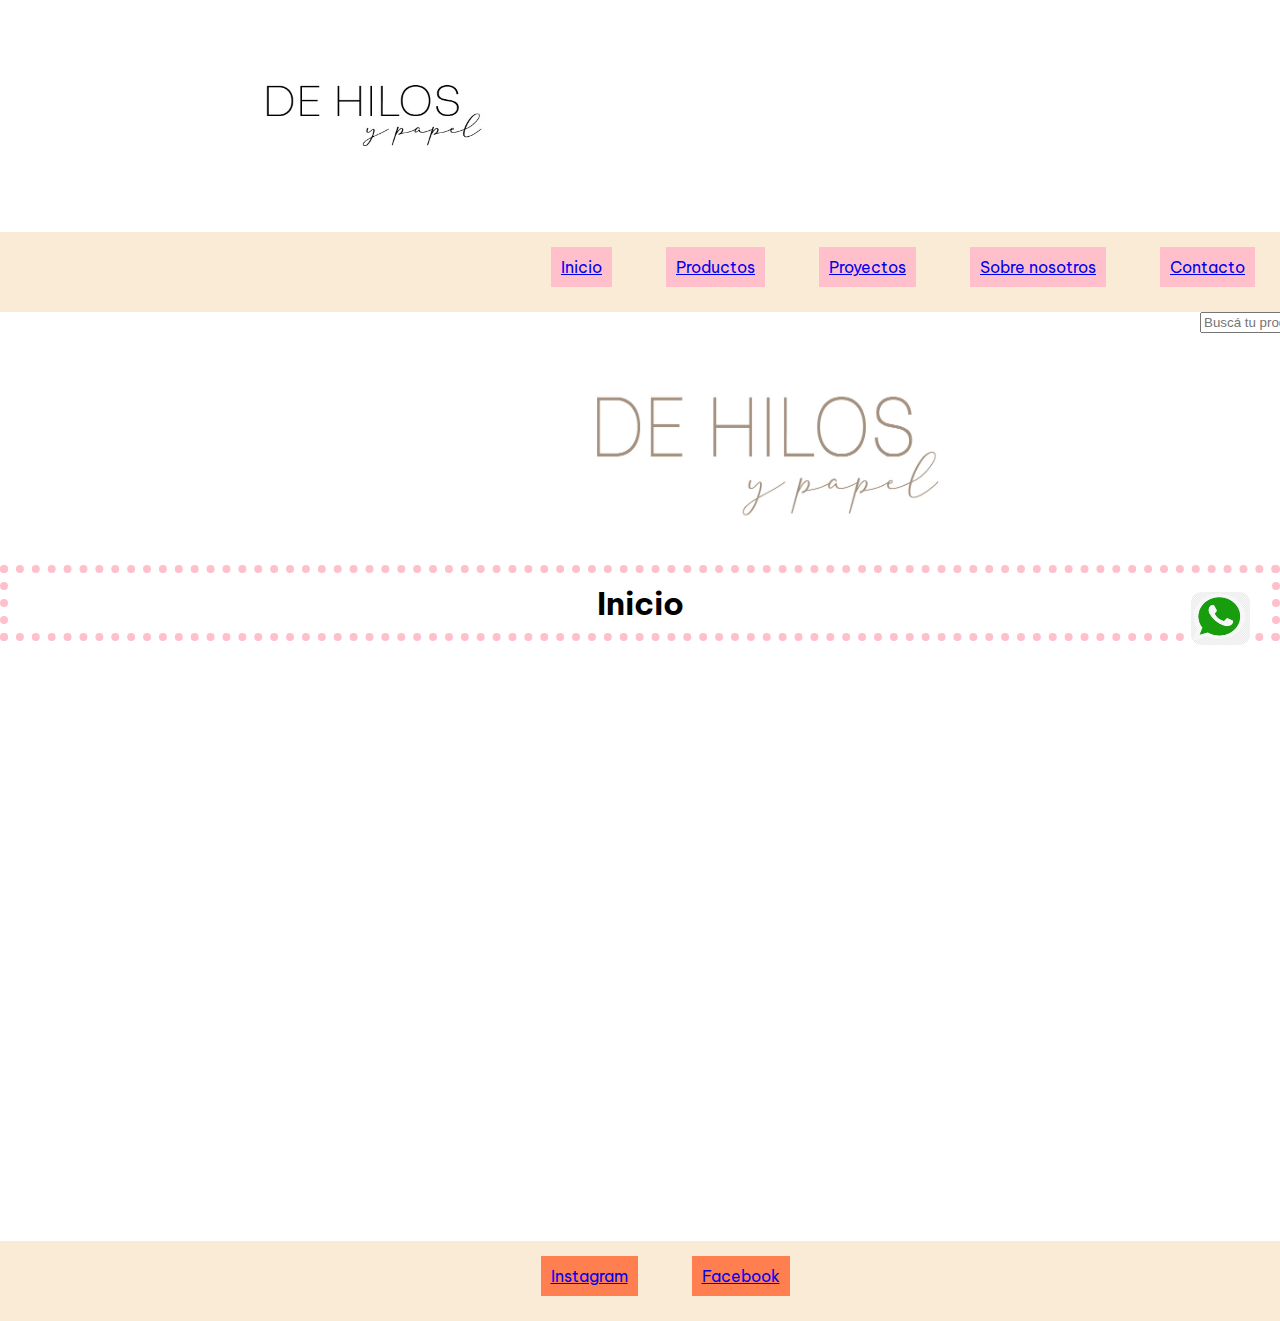
==== index.html @ c3a761a9 "Comienzo de la segunda entrega parcial" ====
<!DOCTYPE html>
<html lang="en">
<head>
    <meta charset="UTF-8">
    <meta http-equiv="X-UA-Compatible" content="IE=edge">
    <meta name="viewport" content="width=device-width, initial-scale=1.0">
    <link rel="stylesheet" href="./css/style.css">
    <title>De Hilos y Papel</title>
</head>
<!-- no hay nada -->
<body>
    <!-- Encabezado -->
    <header>
        <!-- logo -->
        <a href="./index.html">
        <img src="./img/logo_de_hilos_y_papel.jpg" alt="Logo DeHilosyPapel" class="logo">
        </a>
        <!-- Barra de navegación -->
        <nav>
            <!-- lista no ordenada -->
            <ul class="barranavegacion">
                <li class="paginas"><a href="./index.html">Inicio</a></li>
                <!-- (li>a)*4 -->
                <li class="paginas"><a href="./pages/productos.html">Productos</a></li>
                <li class="paginas"><a href="./pages/proyectos.html">Proyectos</a></li>
                <li class="paginas"><a href="./pages/sobre_nosotros.html">Sobre nosotros</a></li>
                <li class="paginas"><a href="./pages/contacto.html">Contacto</a></li>
            </ul>
        </nav>
        <!-- Barra buscadora -->
        <form action="#" class="busqueda">
            <input type="search" placeholder="Buscá tu producto" name="Búsqueda">
        </form>
        <img src="./img/baner_tienda.jpg" alt="Banner tienda online" class="banner">
    </header>
    <main>
        <h1 class="inicio">Inicio</h1>
    </main>
    <div>
       <p>
        <img src="./img/whapp.png" alt="logo whatsapp" class="whatsapp-index">
       </p>
    </div>
    <!-- pie de página -->
    <footer>
        <ul class="footer">
            <li class="redes"><a href="https://www.instagram.com/dehilosypapel/?hl=es" target="_blank">Instagram</a></li>
            <li class="redes"><a href="https://www.facebook.com/dehilosypapel-109100317584886" target="_blank">Facebook</a></li>
        </ul>
    </footer>
</body>
</html>
---- css/style.css ----
@import url('https://fonts.googleapis.com/css2?family=Be+Vietnam+Pro:ital,wght@0,100;0,300;0,500;1,100&display=swap');

/* font-family: 'Be Vietnam Pro', sans-serif; */

h1{
    font-family: 'Be Vietnam Pro', sans-serif;
}

*{
    margin: 0px;
}

.inicio{
    border: pink 8px dotted;
    padding: 10px;
    text-align: center;
    margin-bottom: 600px;
}

.contacto{
    border: pink 8px dotted;
    padding: 10px;
    text-align: center;
    margin-bottom: 20px;
}

.productos{
    border: pink 8px dotted;
    padding: 10px;
    text-align: center;
    margin-bottom: 600px;
}

.proyectos{
    border: pink 8px dotted;
    padding: 10px;
    text-align: center;
    margin-bottom: 600px;
}

.nosotros{
    border: pink 8px dotted;
    padding: 10px;
    text-align: center;
    margin-bottom: 600px;
}

.barranavegacion{
    list-style: none;
    background-color: antiquewhite;
    height: 30px;
    padding: 25px;
    text-align:right;
}

.paginas{
    background-color: pink;
    width: 150px;
    height: 70px;
    text-align: center;
    display: inline;
    padding: 10px;
    margin-top: 10px;
    margin-left: 50px;
    font-family: 'Be Vietnam Pro', sans-serif;
}

.busqueda{
    margin-left: 1200px;
}

.logo{
    height: 228px;
    width: 250px;
    margin-left: 250px;
}

.banner{
    height: 228px;
    width: 528px;
    margin-left: 500px;
}

.footer{
    background-color: antiquewhite;
    height: 30px;
    padding: 25px;
    text-align: center;
}

.redes{
    list-style: none;
    background-color: coral;
    width: 150px;
    height: 70px;
    text-align: center;
    display: inline;
    padding: 10px;
    margin-top: 10px;
    margin-left: 50px;
    font-family: 'Be Vietnam Pro', sans-serif;
}


.whatsapp-index{
    display: inline-block;
    width: 59px;
    height: 53px;
    border-radius: 10px;
    position: fixed;
    top: 592px;
    right: 30px;
}
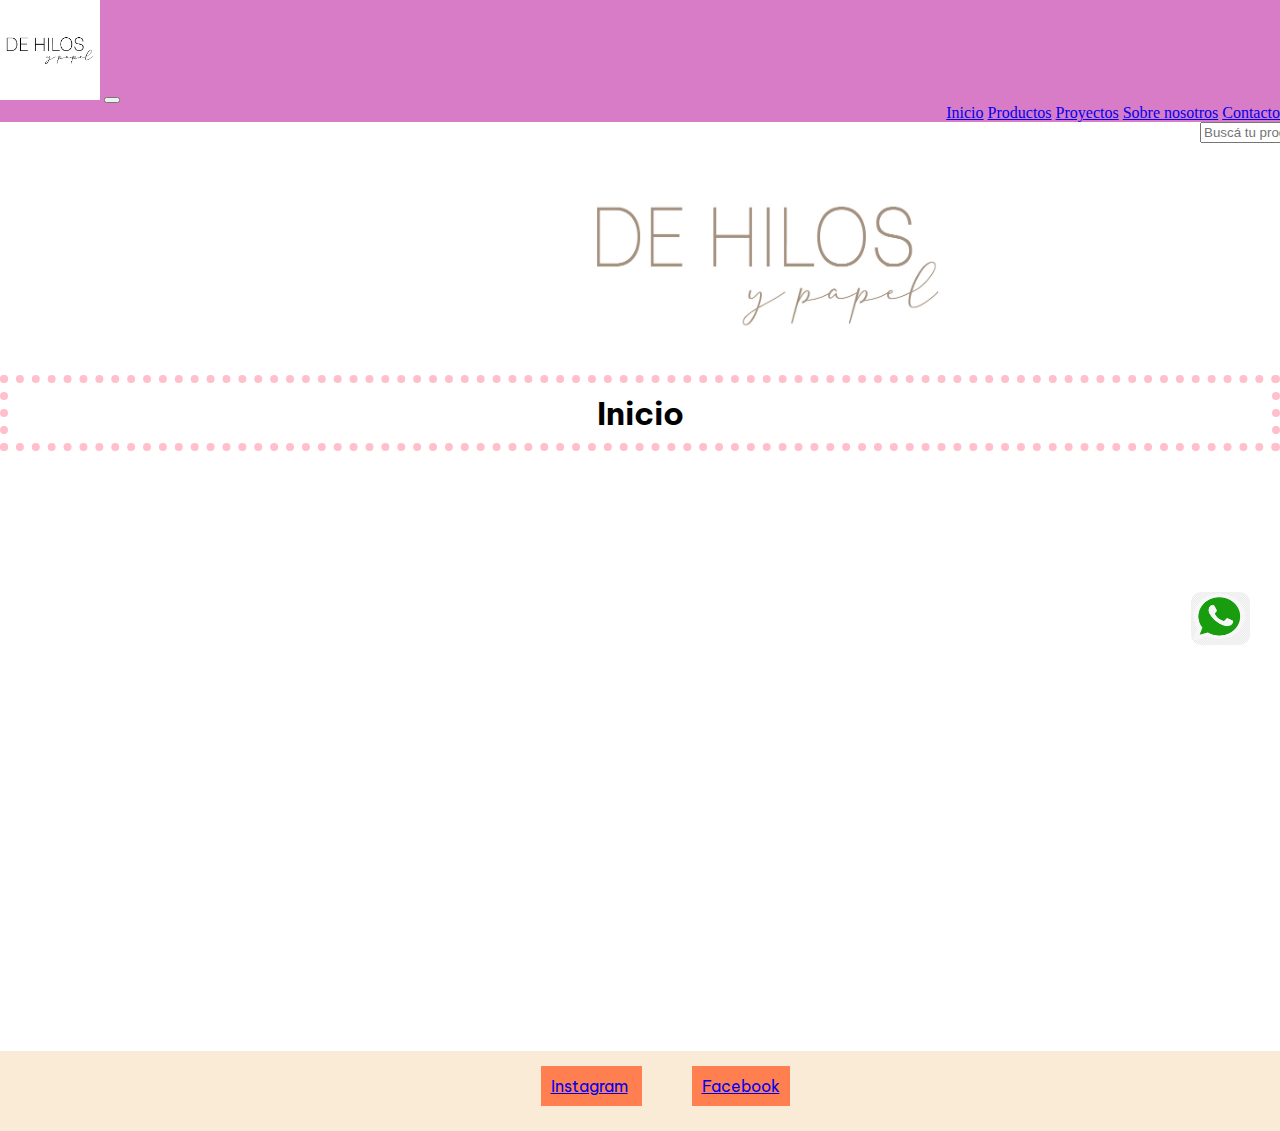
==== commit 34e2c5bc: "Cambios en el header" ====
--- a/index.html
+++ b/index.html
@@ -1,31 +1,40 @@
 <!DOCTYPE html>
 <html lang="en">
+
 <head>
     <meta charset="UTF-8">
     <meta http-equiv="X-UA-Compatible" content="IE=edge">
     <meta name="viewport" content="width=device-width, initial-scale=1.0">
+    <!-- Style bootstrap - siempre va primero -->
+    <link href="https://cdn.jsdelivr.net/npm/bootstrap@5.2.0/dist/css/bootstrap.min.css" rel="stylesheet"
+        integrity="sha384-gH2yIJqKdNHPEq0n4Mqa/HGKIhSkIHeL5AyhkYV8i59U5AR6csBvApHHNl/vI1Bx" crossorigin="anonymous">
+    <!-- Style propio - siempre va segundo -->
     <link rel="stylesheet" href="./css/style.css">
     <title>De Hilos y Papel</title>
 </head>
 <!-- no hay nada -->
+
 <body>
     <!-- Encabezado -->
     <header>
-        <!-- logo -->
-        <a href="./index.html">
-        <img src="./img/logo_de_hilos_y_papel.jpg" alt="Logo DeHilosyPapel" class="logo">
-        </a>
-        <!-- Barra de navegación -->
-        <nav>
-            <!-- lista no ordenada -->
-            <ul class="barranavegacion">
-                <li class="paginas"><a href="./index.html">Inicio</a></li>
-                <!-- (li>a)*4 -->
-                <li class="paginas"><a href="./pages/productos.html">Productos</a></li>
-                <li class="paginas"><a href="./pages/proyectos.html">Proyectos</a></li>
-                <li class="paginas"><a href="./pages/sobre_nosotros.html">Sobre nosotros</a></li>
-                <li class="paginas"><a href="./pages/contacto.html">Contacto</a></li>
-            </ul>
+        <nav class="navbar navbar-expand-lg color-nav">
+            <div class="container-fluid">
+                <img src="./img/logo_de_hilos_y_papel.jpg" alt="Logo DeHilosyPapel" class="logo">
+                <button class="navbar-toggler" type="button" data-bs-toggle="collapse"
+                    data-bs-target="#navbarNavAltMarkup" aria-controls="navbarNavAltMarkup" aria-expanded="false"
+                    aria-label="Toggle navigation">
+                    <span class="navbar-toggler-icon"></span>
+                </button>
+                <div class="collapse navbar-collapse" id="navbarNavAltMarkup">
+                    <div class="navbar-nav">
+                        <a class="nav-link active" aria-current="page" href="./index.html">Inicio</a>
+                        <a class="nav-link" href="../dehilosypapel_rodriguez/pages/productos.html">Productos</a>
+                        <a class="nav-link" href="../dehilosypapel_rodriguez/pages/proyectos.html">Proyectos</a>
+                        <a class="nav-link" href="../dehilosypapel_rodriguez/pages/sobre_nosotros.html">Sobre nosotros</a>
+                        <a class="nav-link" href="../dehilosypapel_rodriguez/pages/contacto.html">Contacto</a>
+                    </div>
+                </div>
+            </div>
         </nav>
         <!-- Barra buscadora -->
         <form action="#" class="busqueda">
@@ -37,16 +46,22 @@
         <h1 class="inicio">Inicio</h1>
     </main>
     <div>
-       <p>
-        <img src="./img/whapp.png" alt="logo whatsapp" class="whatsapp-index">
-       </p>
+        <p>
+            <img src="./img/whapp.png" alt="logo whatsapp" class="whatsapp-index">
+        </p>
     </div>
     <!-- pie de página -->
     <footer>
         <ul class="footer">
-            <li class="redes"><a href="https://www.instagram.com/dehilosypapel/?hl=es" target="_blank">Instagram</a></li>
-            <li class="redes"><a href="https://www.facebook.com/dehilosypapel-109100317584886" target="_blank">Facebook</a></li>
+            <li class="redes"><a href="https://www.instagram.com/dehilosypapel/?hl=es" target="_blank">Instagram</a>
+            </li>
+            <li class="redes"><a href="https://www.facebook.com/dehilosypapel-109100317584886"
+                    target="_blank">Facebook</a></li>
         </ul>
     </footer>
+    <script src="https://cdn.jsdelivr.net/npm/bootstrap@5.2.0/dist/js/bootstrap.bundle.min.js"
+    integrity="sha384-A3rJD856KowSb7dwlZdYEkO39Gagi7vIsF0jrRAoQmDKKtQBHUuLZ9AsSv4jD4Xa"
+    crossorigin="anonymous"></script>
 </body>
-</html> +
+</html>--- a/css/style.css
+++ b/css/style.css
@@ -70,9 +70,8 @@
 }
 
 .logo{
-    height: 228px;
-    width: 250px;
-    margin-left: 250px;
+    height: 100px;
+    width: 100px;
 }
 
 .banner{
@@ -111,3 +110,35 @@
     top: 592px;
     right: 30px;
 }
+
+.color-nav{
+    background-color: rgb(216, 124, 199);
+}
+
+.btn-primary{
+background-color: rgb(209, 34, 127);
+background: rgb(209, 34, 127);
+border-color: rgb(209, 34, 127);
+}
+
+
+.btn-primary:hover{
+background-color: rgb(154, 22, 93);
+background:  rgb(154, 22, 93);
+border-color:  rgb(154, 22, 93);
+}
+
+.accordion-button:not(.collapsed){
+background-color:rgba(209, 34, 127, 0.393) ;
+color:rgb(154, 22, 93) ;
+}
+
+.accordion-button:focus{
+box-shadow: none;
+}
+
+.navbar-expand-lg .navbar-collapse {
+    display: flex!important;
+    flex-basis: auto;
+    justify-content: flex-end;
+}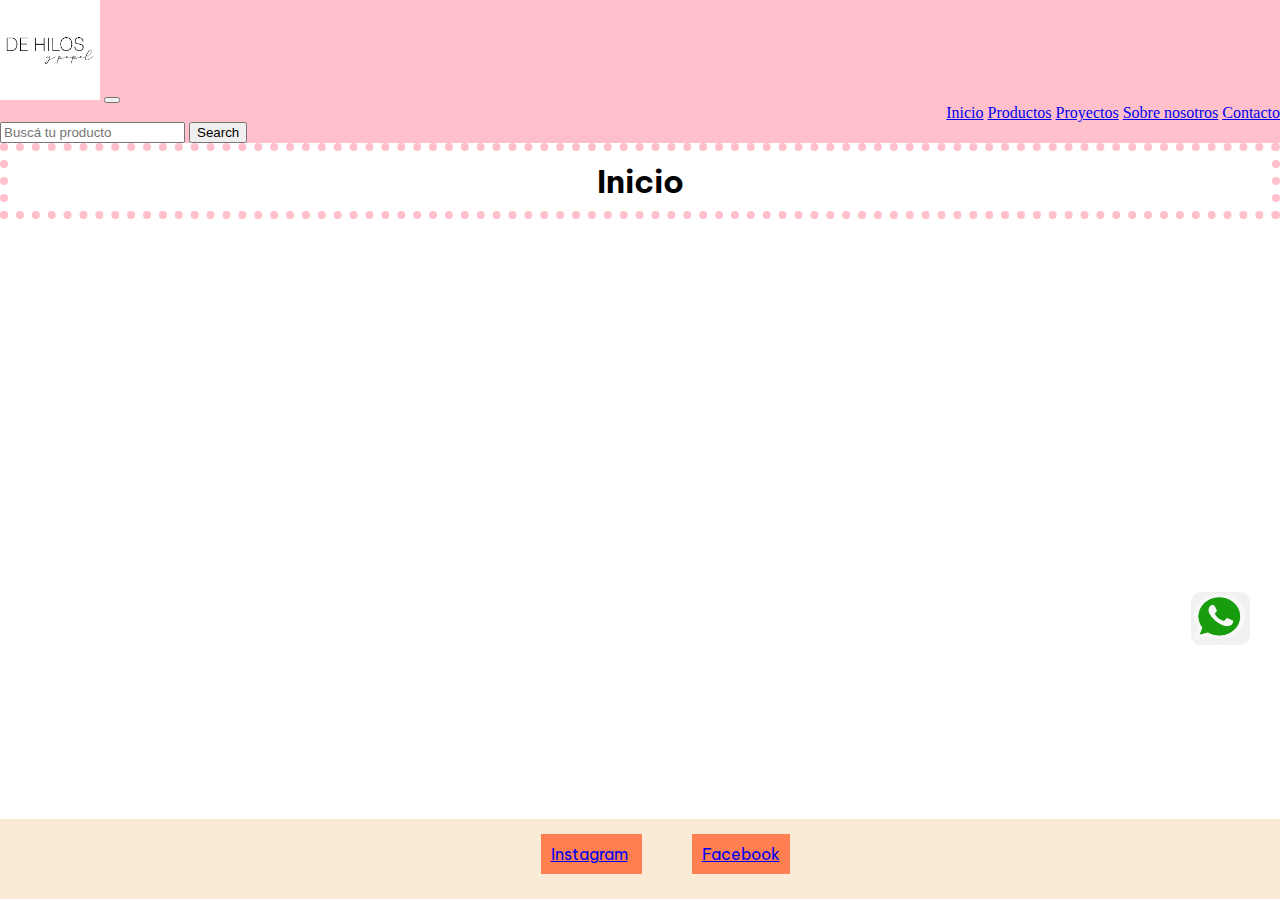
==== commit d21ffead: "Cambios en el header" ====
--- a/index.html
+++ b/index.html
@@ -28,19 +28,24 @@
                 <div class="collapse navbar-collapse" id="navbarNavAltMarkup">
                     <div class="navbar-nav">
                         <a class="nav-link active" aria-current="page" href="./index.html">Inicio</a>
-                        <a class="nav-link" href="../dehilosypapel_rodriguez/pages/productos.html">Productos</a>
-                        <a class="nav-link" href="../dehilosypapel_rodriguez/pages/proyectos.html">Proyectos</a>
-                        <a class="nav-link" href="../dehilosypapel_rodriguez/pages/sobre_nosotros.html">Sobre nosotros</a>
-                        <a class="nav-link" href="../dehilosypapel_rodriguez/pages/contacto.html">Contacto</a>
+                        <a class="nav-link" href="./pages/productos.html">Productos</a>
+                        <a class="nav-link" href="./pages/proyectos.html">Proyectos</a>
+                        <a class="nav-link" href="./pages/sobre_nosotros.html">Sobre nosotros</a>
+                        <a class="nav-link" href="./pages/contacto.html">Contacto</a>
                     </div>
                 </div>
+                <nav class="navbar">
+                    <div class="container-fluid">
+                      <form class="d-flex" role="search">
+                        <input class="form-control me-2" type="search" placeholder="Buscá tu producto" aria-label="Buscar">
+                        <button class="btn btn-outline-success" type="submit">Search</button>
+                      </form>
+                    </div>
+                  </nav>
             </div>
         </nav>
         <!-- Barra buscadora -->
-        <form action="#" class="busqueda">
-            <input type="search" placeholder="Buscá tu producto" name="Búsqueda">
-        </form>
-        <img src="./img/baner_tienda.jpg" alt="Banner tienda online" class="banner">
+        
     </header>
     <main>
         <h1 class="inicio">Inicio</h1>
--- a/css/style.css
+++ b/css/style.css
@@ -112,13 +112,13 @@
 }
 
 .color-nav{
-    background-color: rgb(216, 124, 199);
+    background-color: pink;
 }
 
 .btn-primary{
-background-color: rgb(209, 34, 127);
-background: rgb(209, 34, 127);
-border-color: rgb(209, 34, 127);
+background-color:pink (209, 34, 127);
+background: pink(209, 34, 127);
+border-color: pink(209, 34, 127);
 }
 
 
@@ -141,4 +141,21 @@
     display: flex!important;
     flex-basis: auto;
     justify-content: flex-end;
+}
+
+.btn-outline-success {
+    --bs-btn-color: rgb(154, 22, 93);
+    --bs-btn-border-color: rgb(154, 22, 93);
+    --bs-btn-hover-color: #fff;
+    --bs-btn-hover-bg: rgb(154, 22, 93);
+    --bs-btn-hover-border-color: rgb(154, 22, 93);
+    --bs-btn-focus-shadow-rgb: 25,135,84;
+    --bs-btn-active-color: #fff;
+    --bs-btn-active-bg: rgb(154, 22, 93);
+    --bs-btn-active-border-color: rgb(154, 22, 93);
+    --bs-btn-active-shadow: inset 0 3px 5px rgba(0, 0, 0, 0.125);
+    --bs-btn-disabled-color: rgb(154, 22, 93);
+    --bs-btn-disabled-bg: transparent;
+    --bs-btn-disabled-border-color: rgb(154, 22, 93);
+    --bs-gradient: none;
 }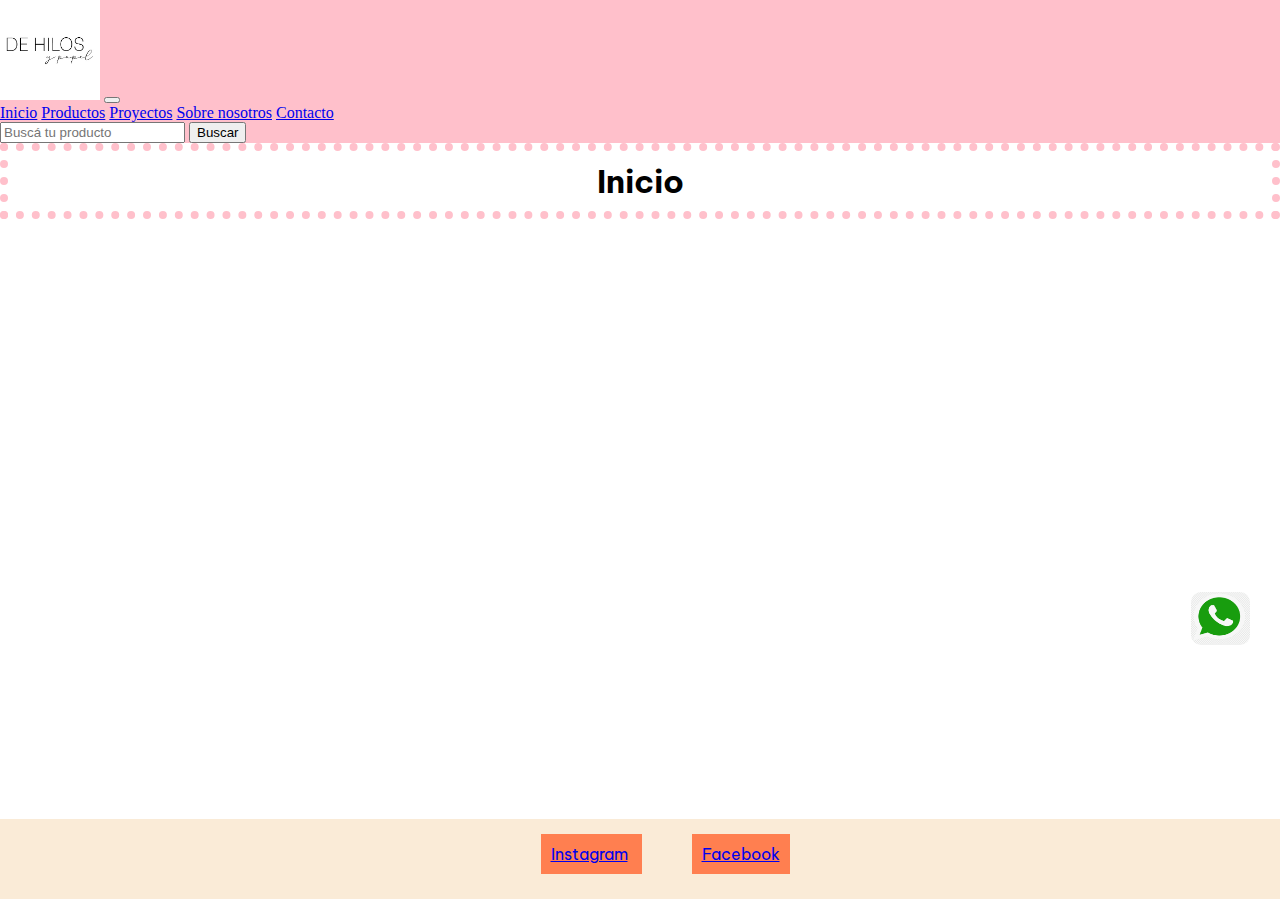
==== commit 9d2b5447: "Cambios en pÃagina de contacto" ====
--- a/index.html
+++ b/index.html
@@ -34,18 +34,17 @@
                         <a class="nav-link" href="./pages/contacto.html">Contacto</a>
                     </div>
                 </div>
-                <nav class="navbar">
-                    <div class="container-fluid">
+                <!-- Barra buscadora -->
+                <nav class="navbar busqueda">
+                    <div class="container-fluid busqueda">
                       <form class="d-flex" role="search">
                         <input class="form-control me-2" type="search" placeholder="Buscá tu producto" aria-label="Buscar">
-                        <button class="btn btn-outline-success" type="submit">Search</button>
+                        <button class="btn btn-outline-success" type="submit">Buscar</button>
                       </form>
                     </div>
                   </nav>
             </div>
-        </nav>
-        <!-- Barra buscadora -->
-        
+        </nav>      
     </header>
     <main>
         <h1 class="inicio">Inicio</h1>
--- a/css/style.css
+++ b/css/style.css
@@ -45,14 +45,6 @@
     margin-bottom: 600px;
 }
 
-.barranavegacion{
-    list-style: none;
-    background-color: antiquewhite;
-    height: 30px;
-    padding: 25px;
-    text-align:right;
-}
-
 .paginas{
     background-color: pink;
     width: 150px;
@@ -63,10 +55,6 @@
     margin-top: 10px;
     margin-left: 50px;
     font-family: 'Be Vietnam Pro', sans-serif;
-}
-
-.busqueda{
-    margin-left: 1200px;
 }
 
 .logo{
@@ -137,11 +125,6 @@
 box-shadow: none;
 }
 
-.navbar-expand-lg .navbar-collapse {
-    display: flex!important;
-    flex-basis: auto;
-    justify-content: flex-end;
-}
 
 .btn-outline-success {
     --bs-btn-color: rgb(154, 22, 93);
@@ -158,4 +141,11 @@
     --bs-btn-disabled-bg: transparent;
     --bs-btn-disabled-border-color: rgb(154, 22, 93);
     --bs-gradient: none;
-}+}
+
+
+@media (max-width: 991px){
+   .busqueda{
+    display: none;
+   }
+    }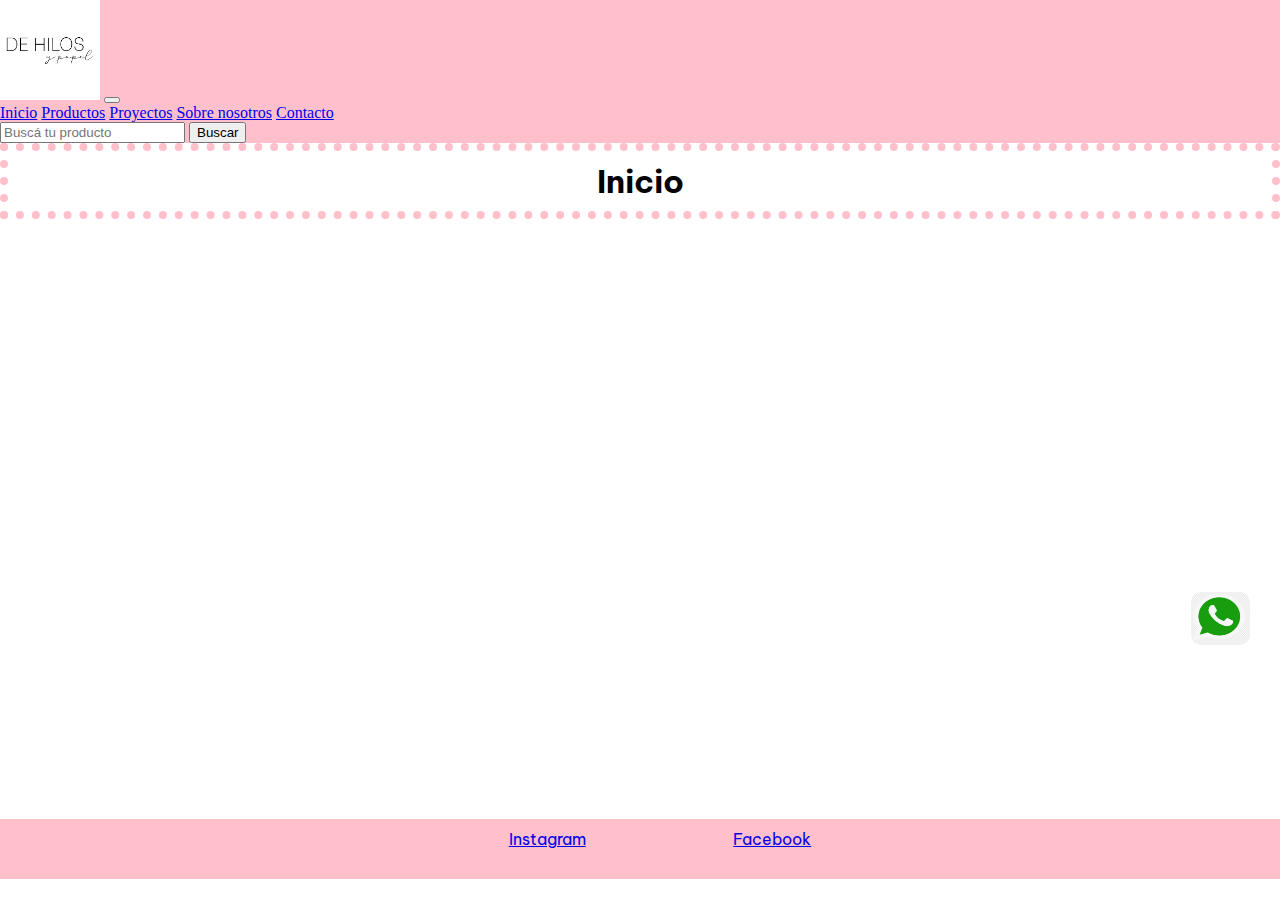
==== commit 30f1032d: "Cambios en el footer" ====
--- a/index.html
+++ b/index.html
@@ -55,8 +55,8 @@
         </p>
     </div>
     <!-- pie de página -->
-    <footer>
-        <ul class="footer">
+    <footer class="footer">
+        <ul>
             <li class="redes"><a href="https://www.instagram.com/dehilosypapel/?hl=es" target="_blank">Instagram</a>
             </li>
             <li class="redes"><a href="https://www.facebook.com/dehilosypapel-109100317584886"
--- a/css/style.css
+++ b/css/style.css
@@ -69,25 +69,20 @@
 }
 
 .footer{
-    background-color: antiquewhite;
-    height: 30px;
-    padding: 25px;
-    text-align: center;
+    background-color: pink;
+    height: 50px;
+    padding-top: 10px;
 }
 
-.redes{
+.footer ul{
+    display: flex;
     list-style: none;
-    background-color: coral;
-    width: 150px;
-    height: 70px;
-    text-align: center;
-    display: inline;
-    padding: 10px;
-    margin-top: 10px;
-    margin-left: 50px;
+    width: 450px;
+    margin: 0 auto;
+    justify-content: space-around;
     font-family: 'Be Vietnam Pro', sans-serif;
+
 }
-
 
 .whatsapp-index{
     display: inline-block;
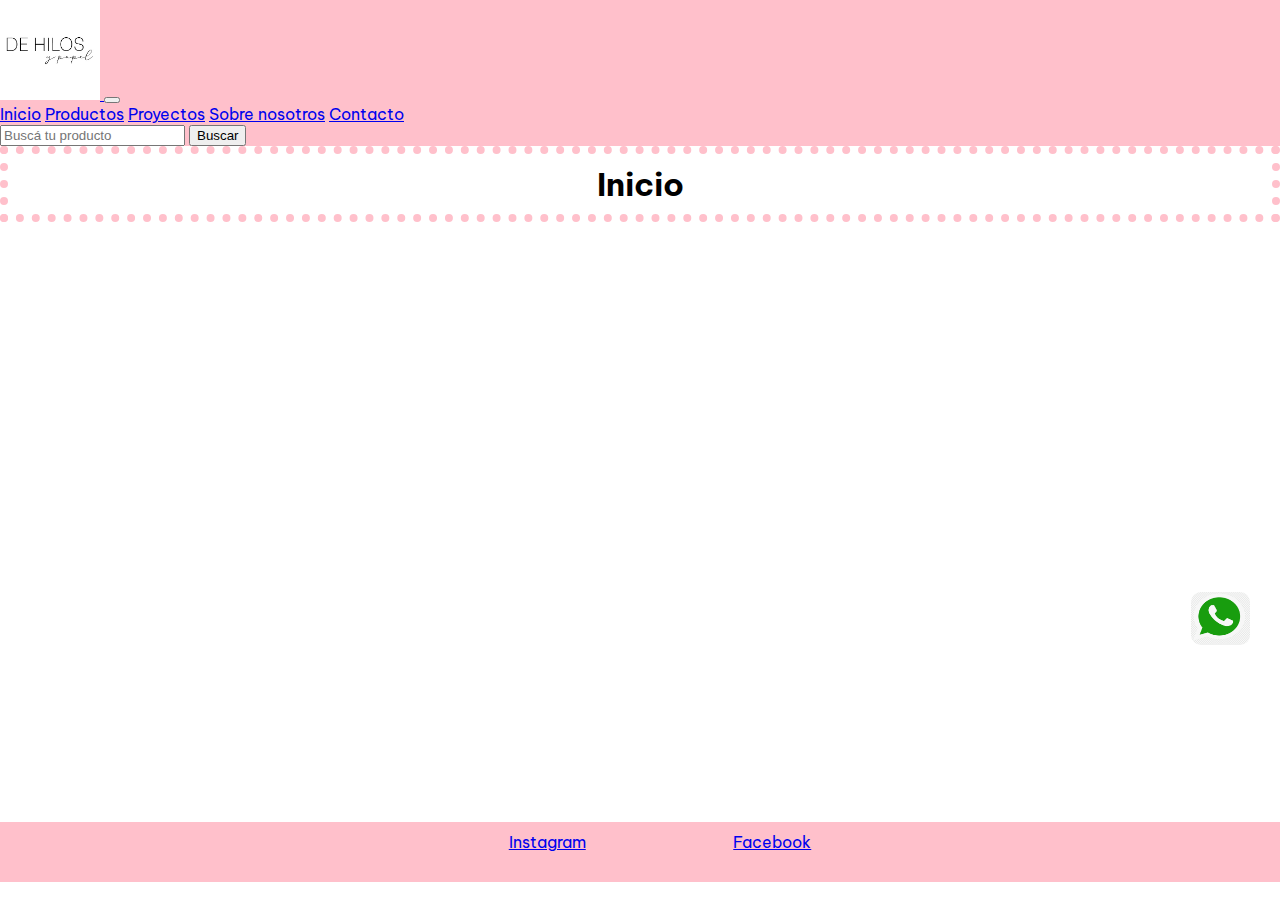
==== commit b7cf89e6: "Cambios en link logo" ====
--- a/index.html
+++ b/index.html
@@ -19,7 +19,9 @@
     <header>
         <nav class="navbar navbar-expand-lg color-nav">
             <div class="container-fluid">
+                <a href="./index.html">
                 <img src="./img/logo_de_hilos_y_papel.jpg" alt="Logo DeHilosyPapel" class="logo">
+                </a>
                 <button class="navbar-toggler" type="button" data-bs-toggle="collapse"
                     data-bs-target="#navbarNavAltMarkup" aria-controls="navbarNavAltMarkup" aria-expanded="false"
                     aria-label="Toggle navigation">
--- a/css/style.css
+++ b/css/style.css
@@ -104,12 +104,41 @@
 border-color: pink(209, 34, 127);
 }
 
+body{
+    font-family:'Be Vietnam Pro', sans-serif;
+}
+
+.form-control{
+    font-weight:lighter;
+}
+
 
 .btn-primary:hover{
 background-color: rgb(154, 22, 93);
 background:  rgb(154, 22, 93);
 border-color:  rgb(154, 22, 93);
 }
+
+.formulario{
+    margin-top: 30px;
+    margin-bottom: 300px;
+    width: 80%;
+    margin-right: 10%;
+    margin-left: 10%;
+}
+
+.row{
+    justify-content: space-around
+}
+
+.consulta{
+    width: 100%;
+}
+
+.input-consulta{
+    height: 150px;
+}
+
 
 .accordion-button:not(.collapsed){
 background-color:rgba(209, 34, 127, 0.393) ;
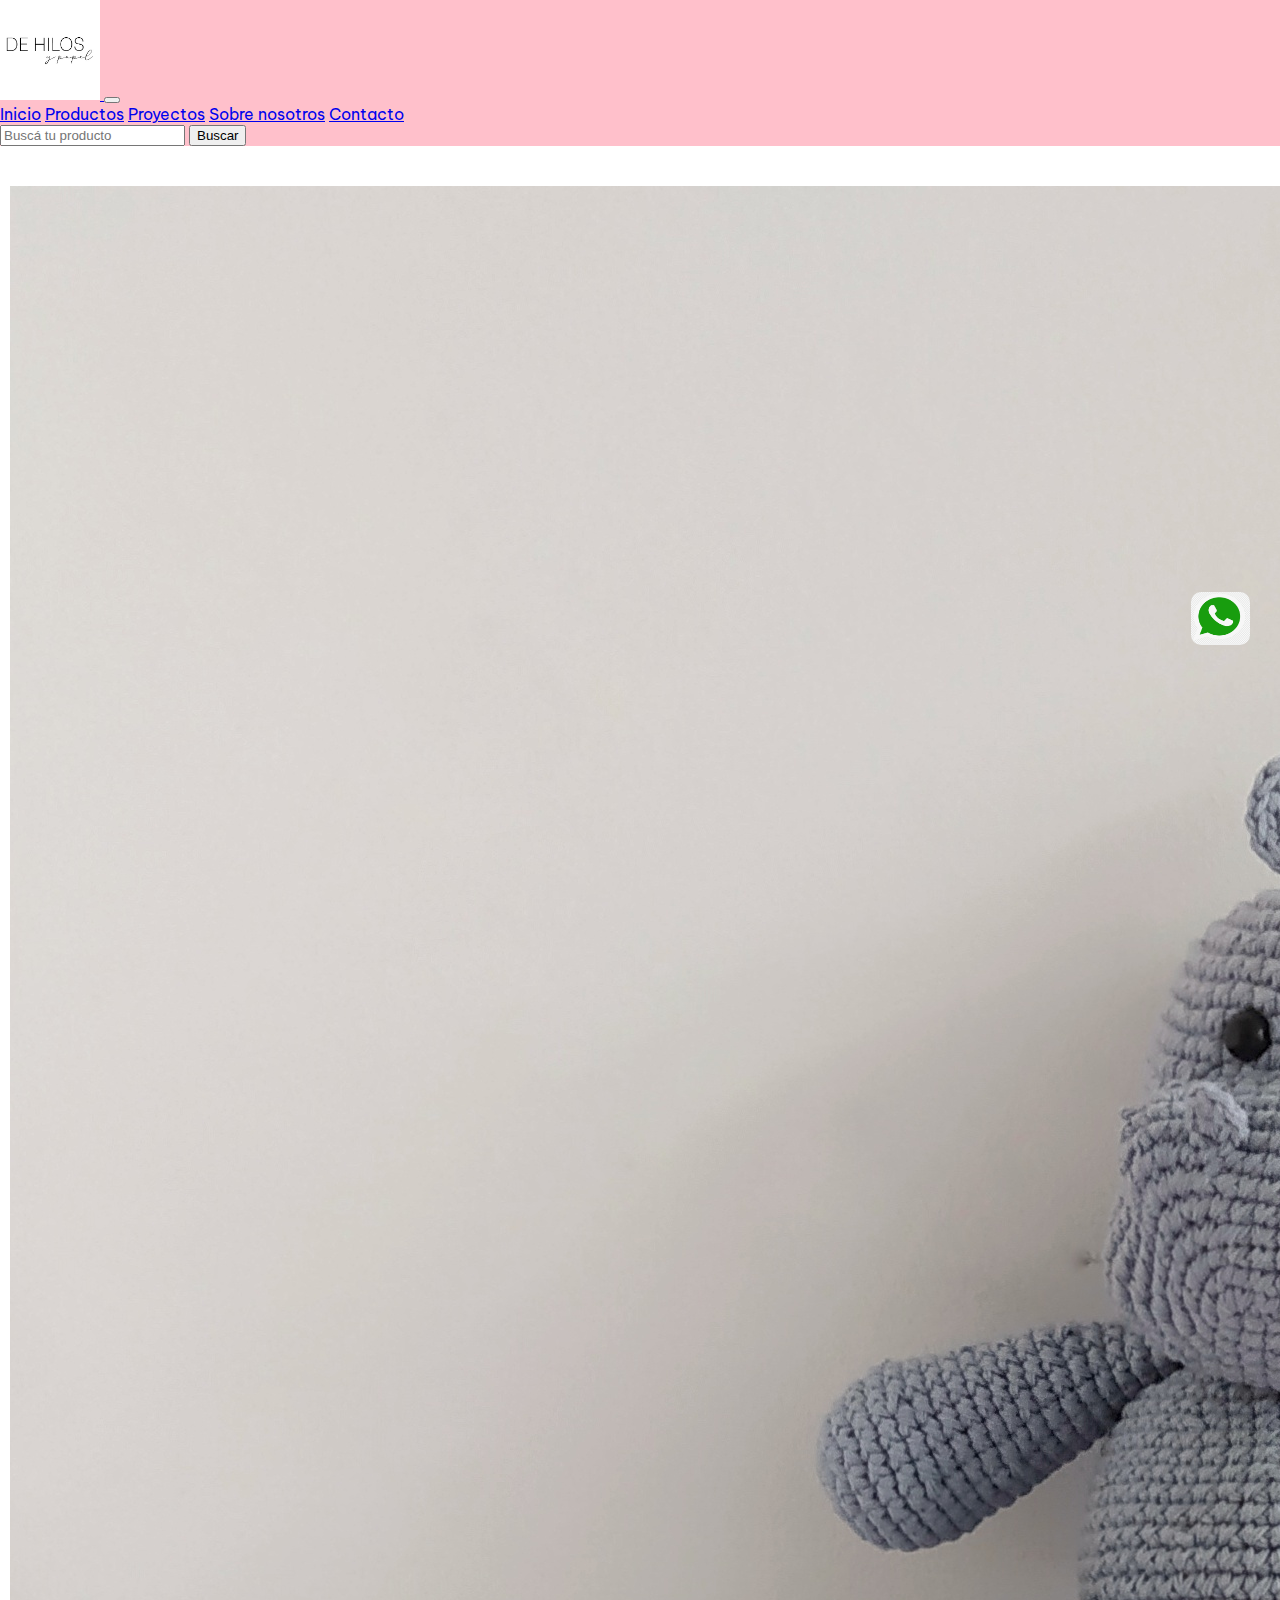
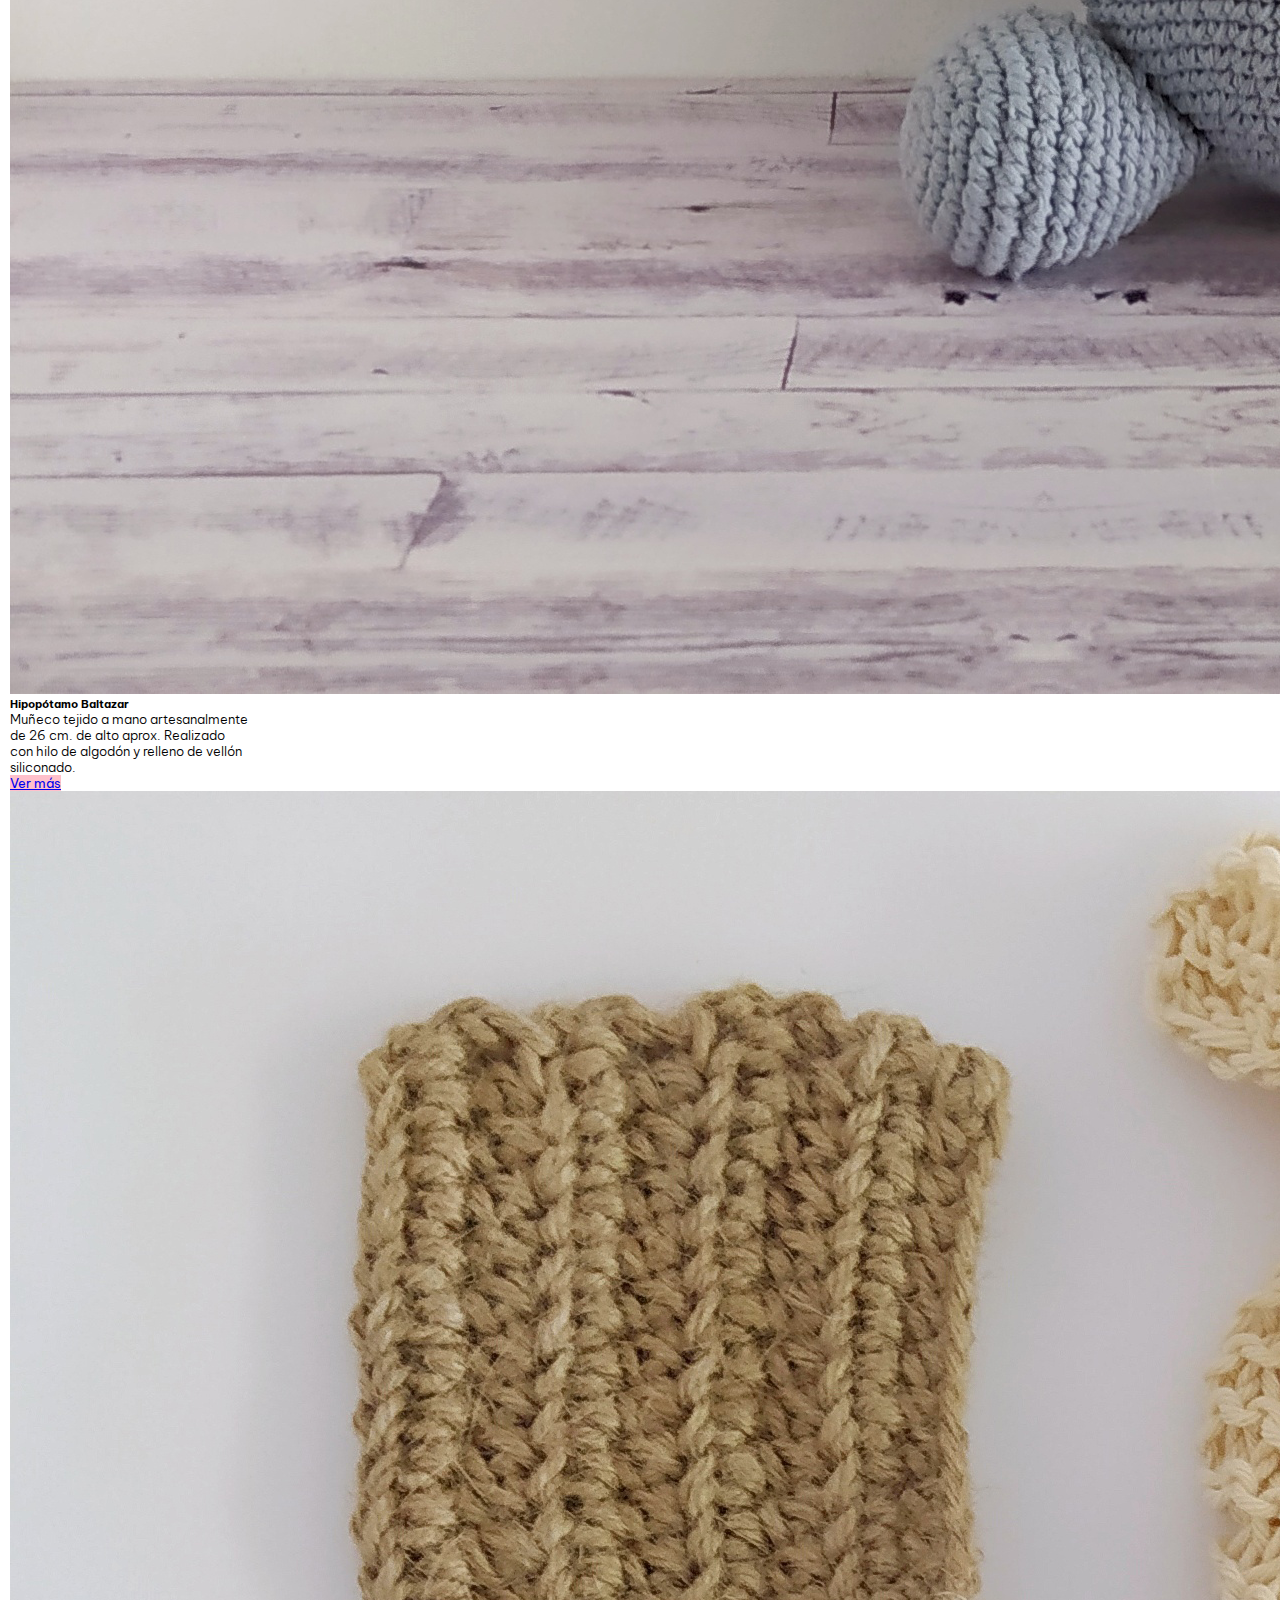
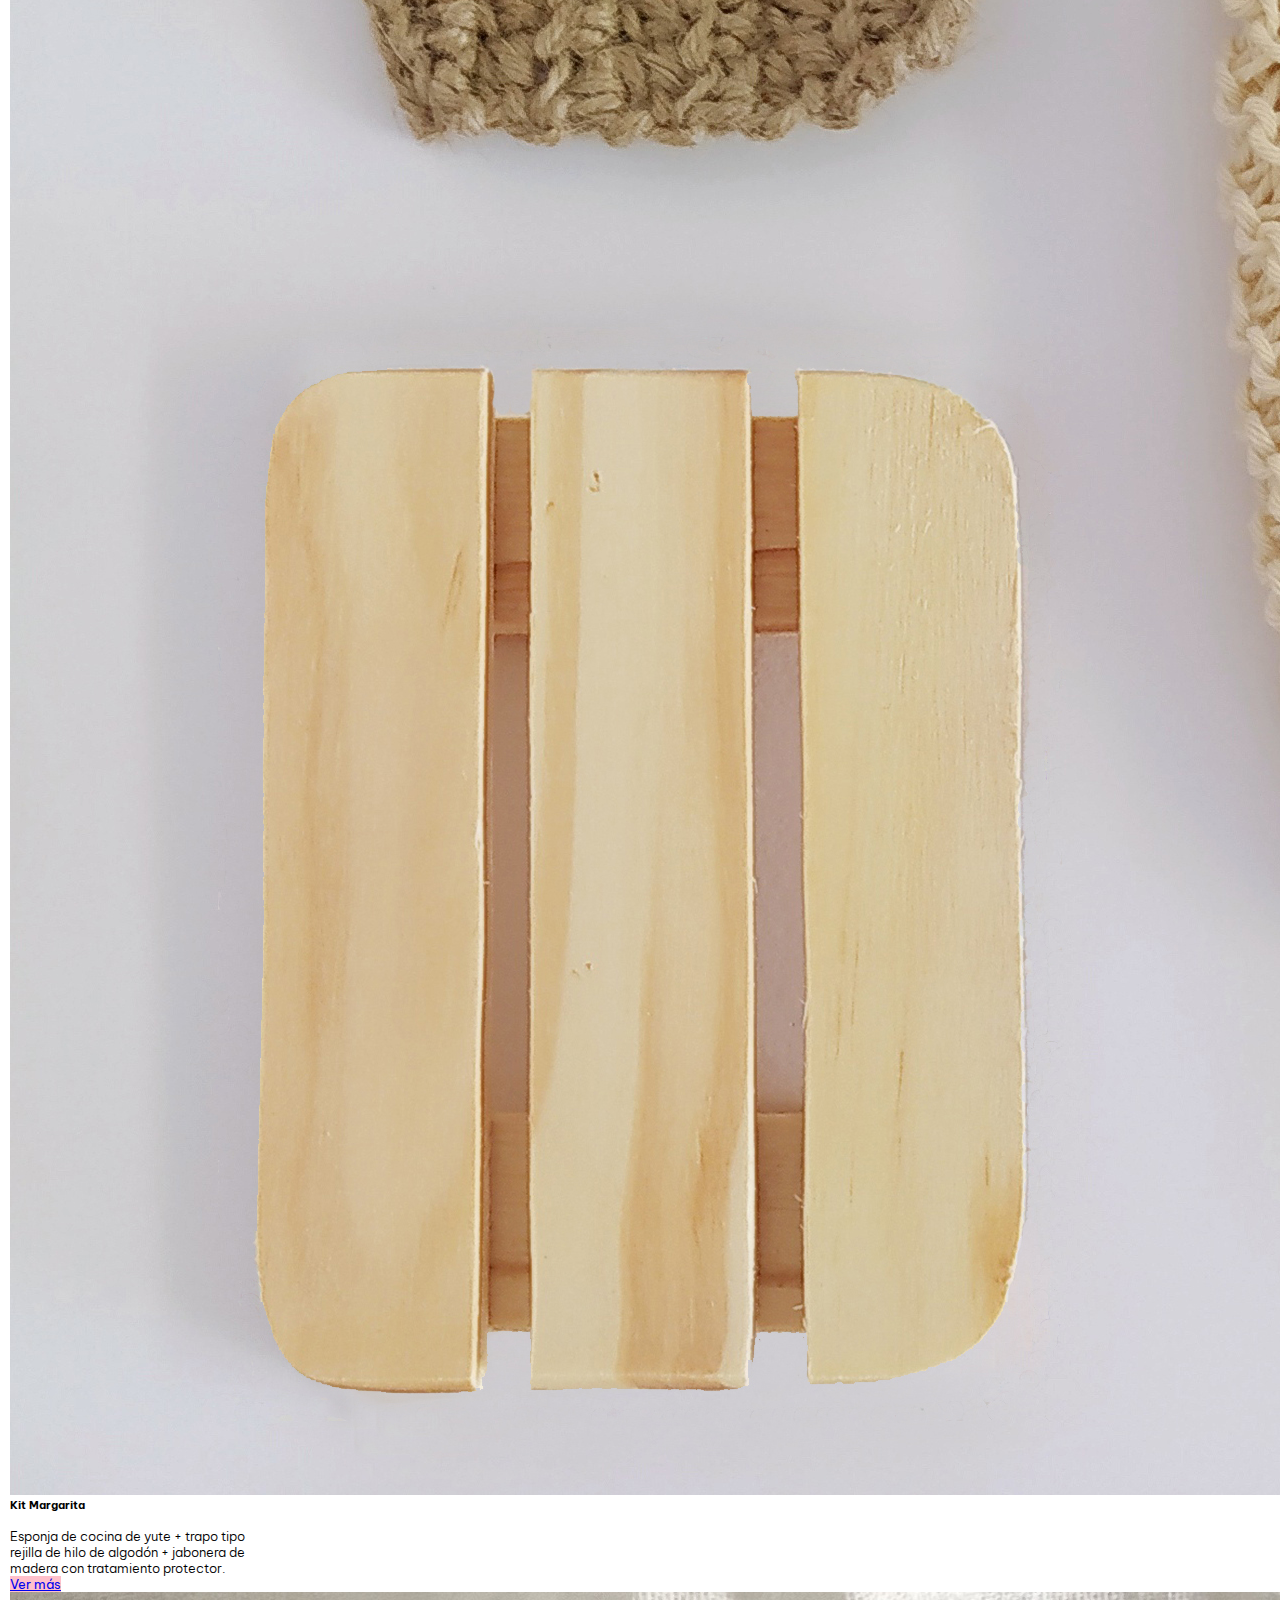
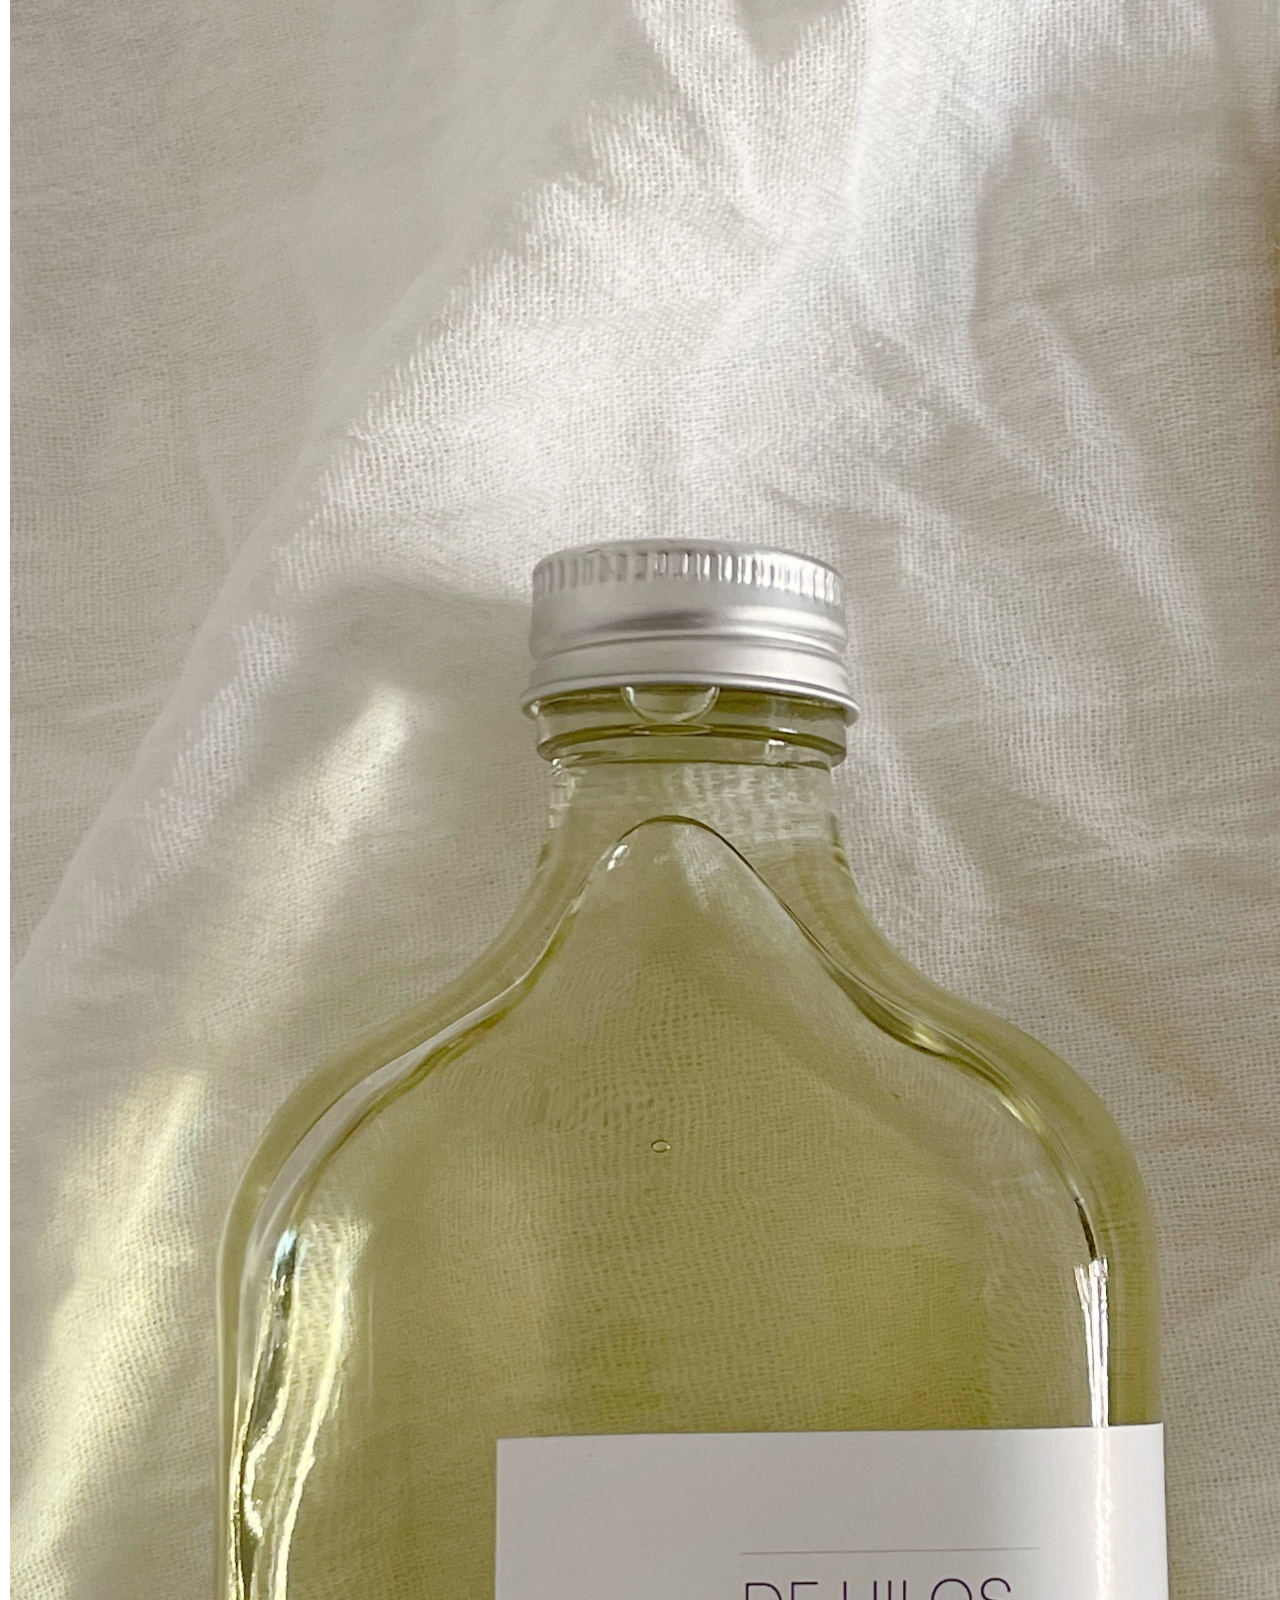
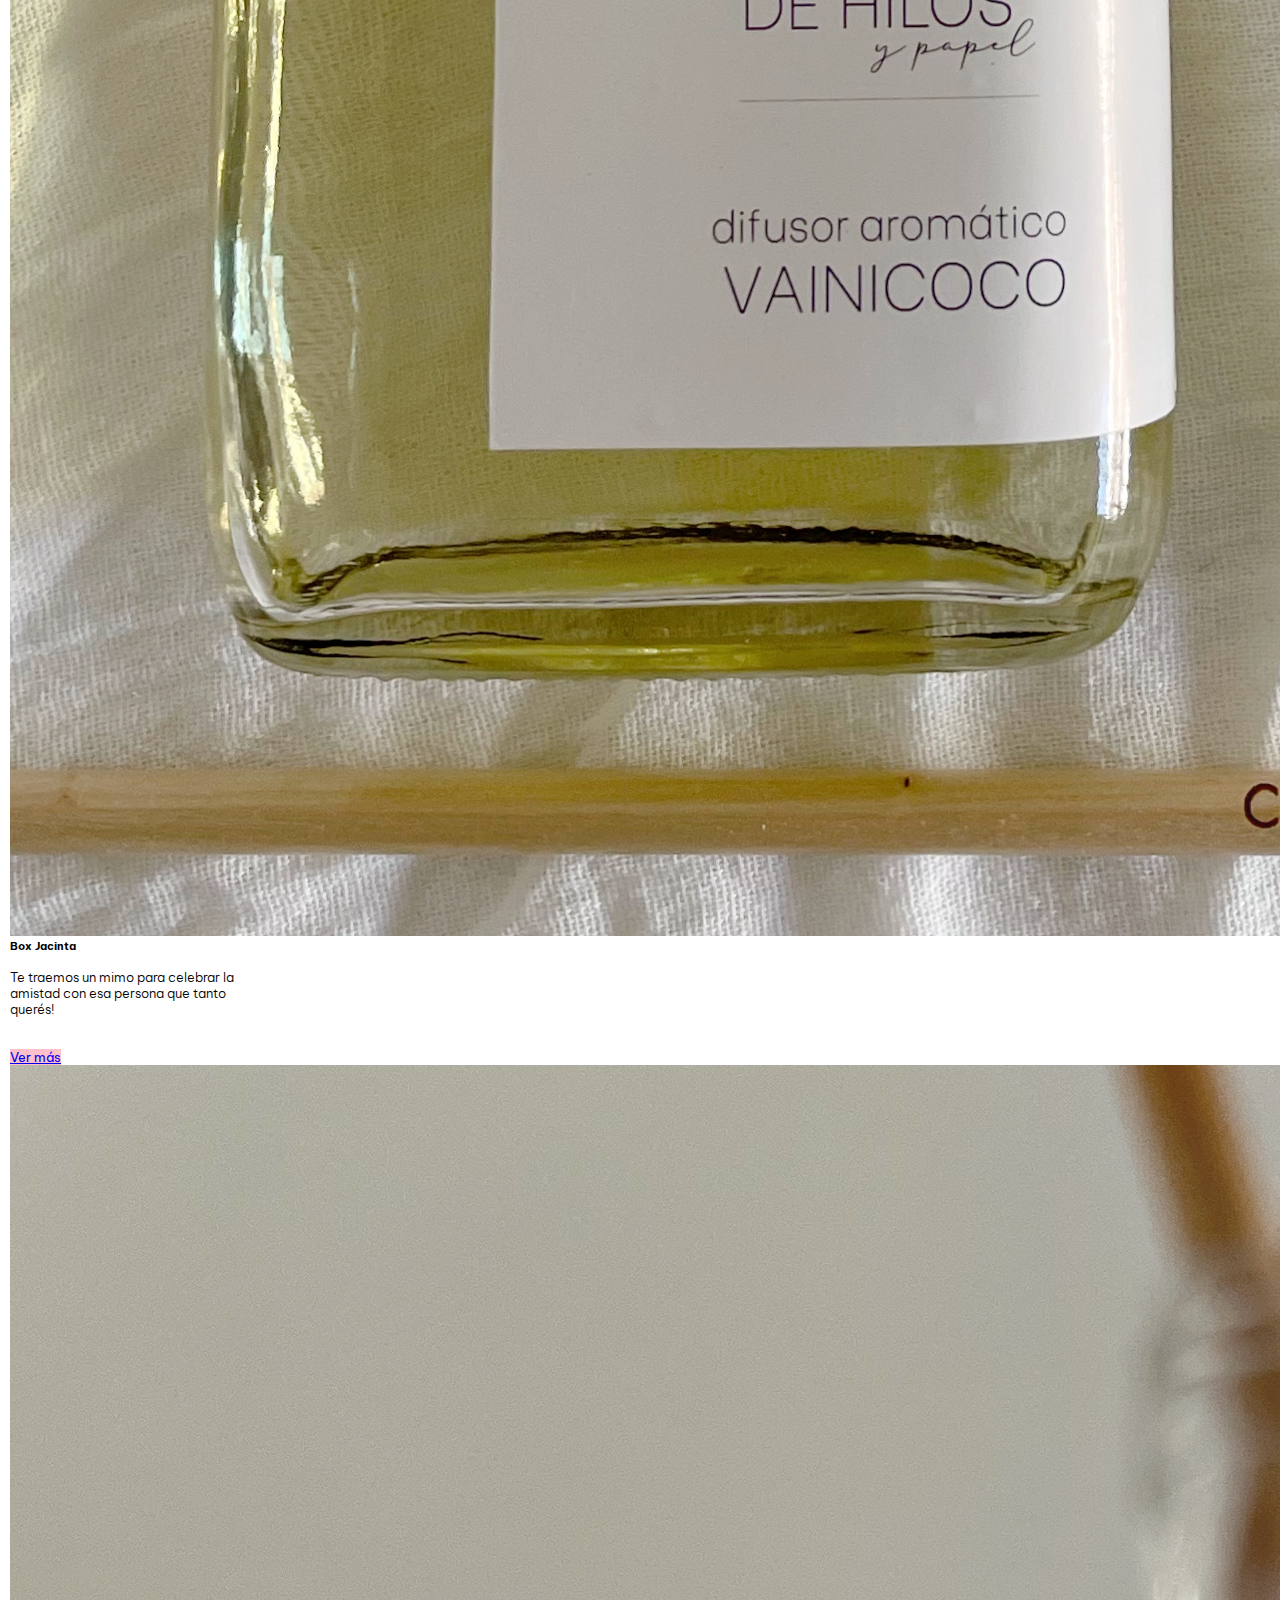
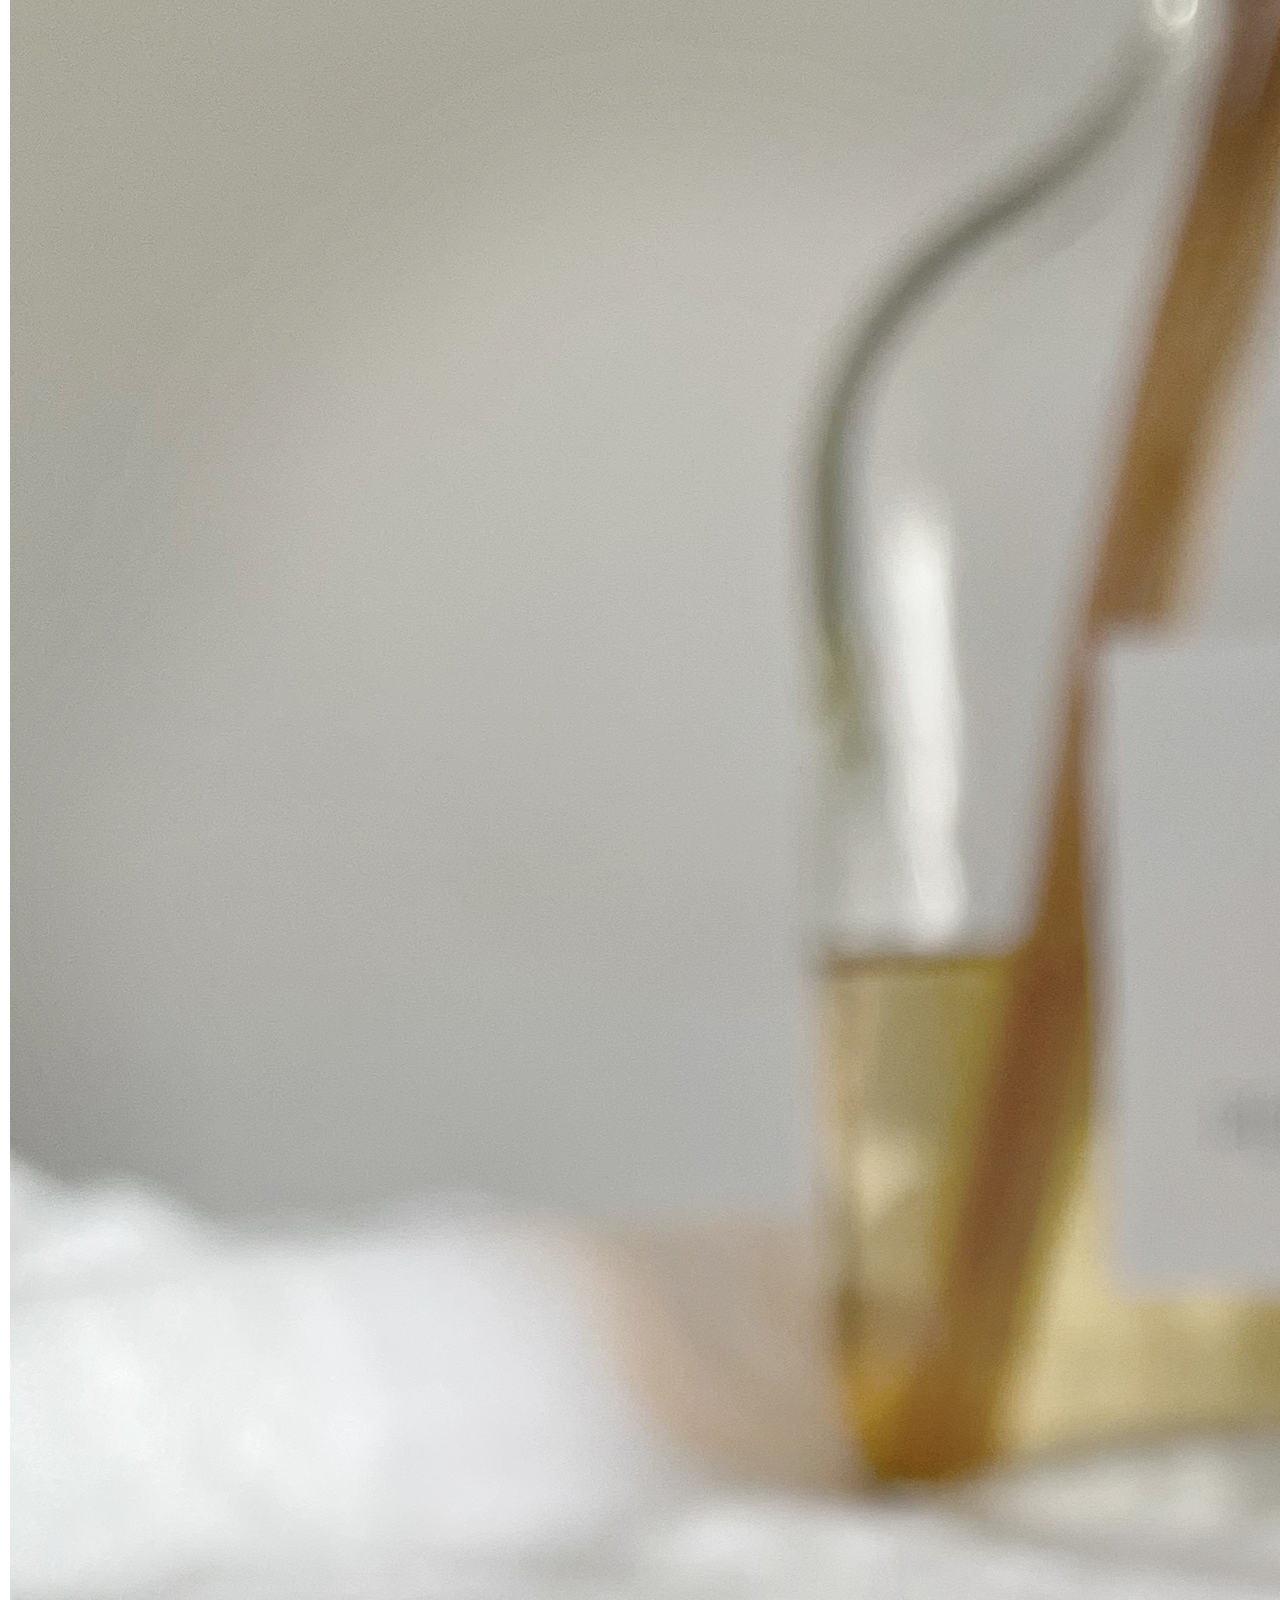
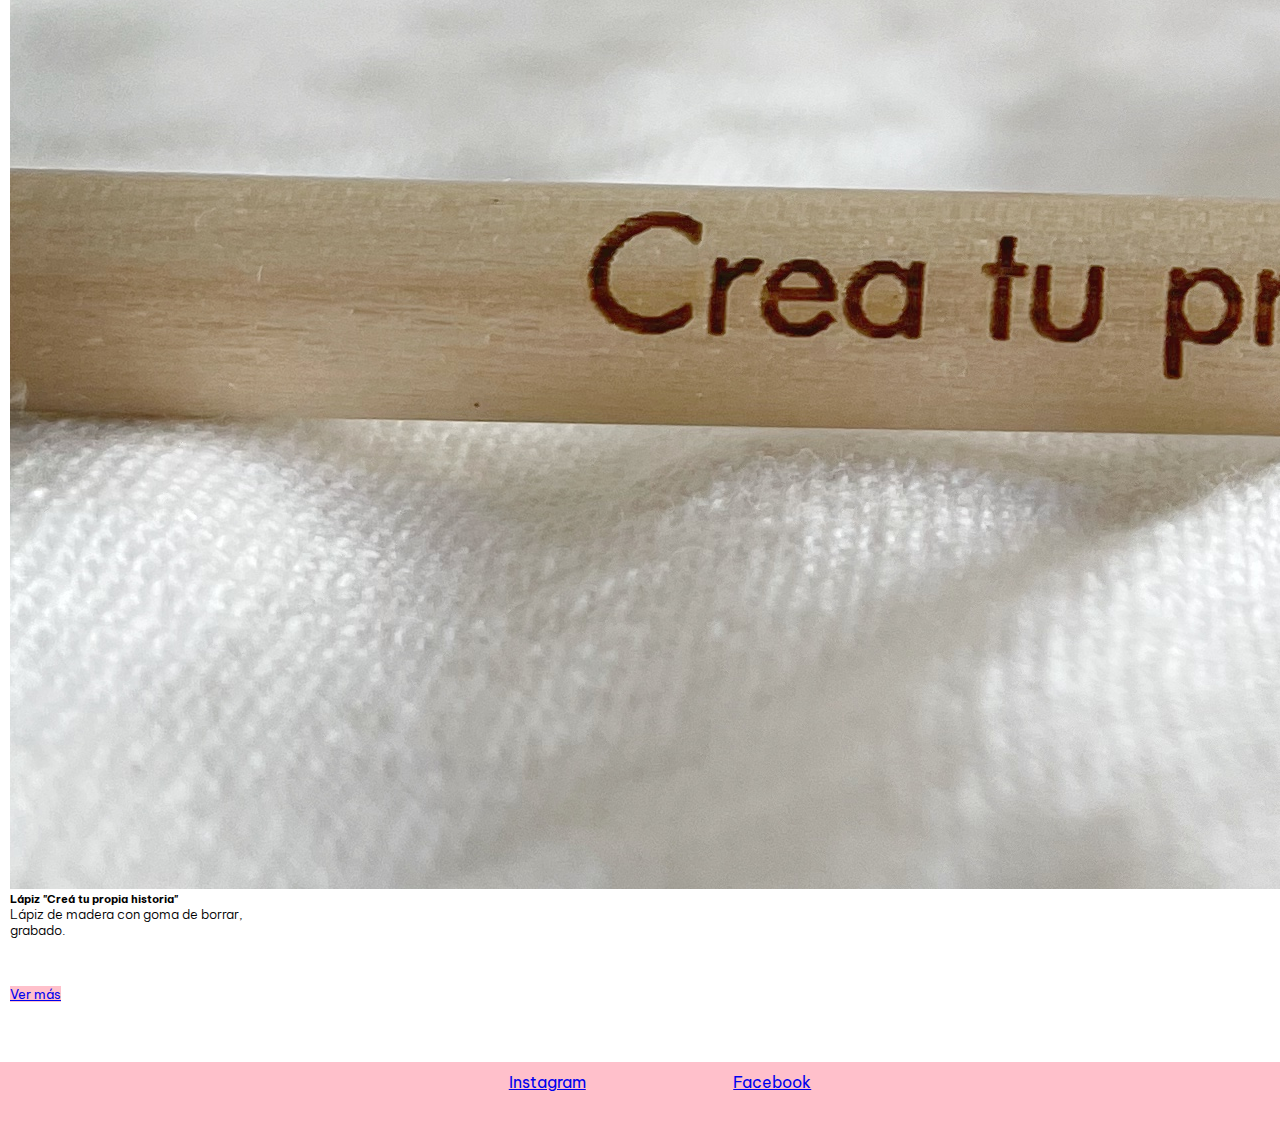
==== commit e3d99928: "Cards en inicio" ====
--- a/index.html
+++ b/index.html
@@ -49,8 +49,48 @@
         </nav>      
     </header>
     <main>
-        <h1 class="inicio">Inicio</h1>
-    </main>
+        <div class="row">
+            <div class="card col-3">
+                <img src="./img/hipopotamo_baltazar.jpeg" class="card-img-top" alt="hipopotamo baltazar">
+                <div class="card-body">
+                    <h5 class="card-title">Hipopótamo Baltazar</h5>
+                    <p class="card-text">Muñeco tejido a mano artesanalmente de 26 cm. de alto aprox. Realizado con hilo de algodón y relleno de vellón siliconado.</p>
+                    <a href="#" class="btn btn-card mas-info">Ver más</a>
+                </div>
+            </div>
+            <div class="card col-3">
+                <img src="./img/kit_margarita.jpg" class="card-img-top" alt="kit margarita">
+                <div class="card-body">
+                    <h5 class="card-title">Kit Margarita</h5>
+                    <br>
+                    <p class="card-text">Esponja de cocina de yute + trapo tipo rejilla de hilo de algodón + jabonera de madera con tratamiento protector.</p>
+                    <a href="#" class="btn btn-card mas-info">Ver más</a>
+                </div>
+            </div>
+            <div class="card col-3">
+                <img src="./img/box_jacinta.HEIC" class="card-img-top" alt="box jacinta">
+                <div class="card-body">
+                    <h5 class="card-title">Box Jacinta</h5>
+                    <br>
+                    <p class="card-text">Te traemos un mimo para celebrar la amistad con esa persona que tanto querés!</p>
+                    <br>
+                    <br>
+                    <a href="#" class="btn btn-card mas-info">Ver más</a>
+                </div>
+            </div>
+            <div class="card col-3">
+                <img src="./img/lapiz_dehilos.HEIC" class="card-img-top" alt="lapiz crea tu propia historia">
+                <div class="card-body">
+                    <h5 class="card-title">Lápiz "Creá tu propia historia"</h5>
+                    <p class="card-text">Lápiz de madera con goma de borrar, grabado.</p>
+                    <br>
+                    <br>
+                    <br>
+                    <a href="#" class="btn btn-card mas-info">Ver más</a>
+                </div>
+            </div>
+        </div>
+        </main>
     <div>
         <p>
             <img src="./img/whapp.png" alt="logo whatsapp" class="whatsapp-index">
--- a/css/style.css
+++ b/css/style.css
@@ -2,50 +2,43 @@
 
 /* font-family: 'Be Vietnam Pro', sans-serif; */
 
-h1{
+h1 {
     font-family: 'Be Vietnam Pro', sans-serif;
 }
 
-*{
+* {
     margin: 0px;
 }
 
-.inicio{
+.contacto {
+    border: pink 8px dotted;
+    padding: 10px;
+    text-align: center;
+    margin-bottom: 20px;
+}
+
+.productos {
     border: pink 8px dotted;
     padding: 10px;
     text-align: center;
     margin-bottom: 600px;
 }
 
-.contacto{
-    border: pink 8px dotted;
-    padding: 10px;
-    text-align: center;
-    margin-bottom: 20px;
-}
-
-.productos{
+.proyectos {
     border: pink 8px dotted;
     padding: 10px;
     text-align: center;
     margin-bottom: 600px;
 }
 
-.proyectos{
+.nosotros {
     border: pink 8px dotted;
     padding: 10px;
     text-align: center;
     margin-bottom: 600px;
 }
 
-.nosotros{
-    border: pink 8px dotted;
-    padding: 10px;
-    text-align: center;
-    margin-bottom: 600px;
-}
-
-.paginas{
+.paginas {
     background-color: pink;
     width: 150px;
     height: 70px;
@@ -57,34 +50,33 @@
     font-family: 'Be Vietnam Pro', sans-serif;
 }
 
-.logo{
+.logo {
     height: 100px;
     width: 100px;
 }
 
-.banner{
+.banner {
     height: 228px;
     width: 528px;
     margin-left: 500px;
 }
 
-.footer{
+.footer {
     background-color: pink;
     height: 50px;
     padding-top: 10px;
 }
 
-.footer ul{
+.footer ul {
     display: flex;
     list-style: none;
     width: 450px;
     margin: 0 auto;
     justify-content: space-around;
     font-family: 'Be Vietnam Pro', sans-serif;
-
 }
 
-.whatsapp-index{
+.whatsapp-index {
     display: inline-block;
     width: 59px;
     height: 53px;
@@ -94,32 +86,65 @@
     right: 30px;
 }
 
-.color-nav{
+.color-nav {
     background-color: pink;
 }
 
-.btn-primary{
-background-color:pink (209, 34, 127);
-background: pink(209, 34, 127);
-border-color: pink(209, 34, 127);
+.btn-primary {
+    background-color: pink (209, 34, 127);
+    background: pink(209, 34, 127);
+    border-color: pink(209, 34, 127);
 }
 
-body{
-    font-family:'Be Vietnam Pro', sans-serif;
+body {
+    font-family: 'Be Vietnam Pro', sans-serif;
 }
 
-.form-control{
-    font-weight:lighter;
+.form-control {
+    font-weight: 300;
 }
 
-
-.btn-primary:hover{
-background-color: rgb(154, 22, 93);
-background:  rgb(154, 22, 93);
-border-color:  rgb(154, 22, 93);
+.row{
+    justify-content: space-around;
+    margin-bottom: 60px;
+    margin-top: 40px;
 }
 
-.formulario{
+.card {
+    margin-left: 10px;
+    width: 15rem;
+    font-size: small;
+    --bs-card-border-color: none;
+}
+
+.card-img-top{
+    border-top-left-radius: unset;
+    border-top-right-radius: unset;
+}
+
+.mas-info {
+    background-color: pink;
+}
+
+.mas-info:hover {
+    background-color: pink;
+    background-color: rgb(154, 22, 93);
+    background: rgb(154, 22, 93);
+    border-color: rgb(154, 22, 93);
+    color: white;
+}
+
+.card-text {
+    font-weight: 300;
+}
+
+.btn-primary:hover {
+    background-color: rgb(154, 22, 93);
+    background: rgb(154, 22, 93);
+    border-color: rgb(154, 22, 93);
+}
+
+.formulario {
     margin-top: 30px;
     margin-bottom: 300px;
     width: 80%;
@@ -127,26 +152,23 @@
     margin-left: 10%;
 }
 
-.row{
-    justify-content: space-around
-}
 
-.consulta{
+.consulta {
     width: 100%;
 }
 
-.input-consulta{
+.input-consulta {
     height: 150px;
 }
 
 
-.accordion-button:not(.collapsed){
-background-color:rgba(209, 34, 127, 0.393) ;
-color:rgb(154, 22, 93) ;
+.accordion-button:not(.collapsed) {
+    background-color: rgba(209, 34, 127, 0.393);
+    color: rgb(154, 22, 93);
 }
 
-.accordion-button:focus{
-box-shadow: none;
+.accordion-button:focus {
+    box-shadow: none;
 }
 
 
@@ -156,7 +178,7 @@
     --bs-btn-hover-color: #fff;
     --bs-btn-hover-bg: rgb(154, 22, 93);
     --bs-btn-hover-border-color: rgb(154, 22, 93);
-    --bs-btn-focus-shadow-rgb: 25,135,84;
+    --bs-btn-focus-shadow-rgb: 25, 135, 84;
     --bs-btn-active-color: #fff;
     --bs-btn-active-bg: rgb(154, 22, 93);
     --bs-btn-active-border-color: rgb(154, 22, 93);
@@ -168,8 +190,8 @@
 }
 
 
-@media (max-width: 991px){
-   .busqueda{
-    display: none;
-   }
-    }+@media (max-width: 991px) {
+    .busqueda {
+        display: none;
+    }
+}